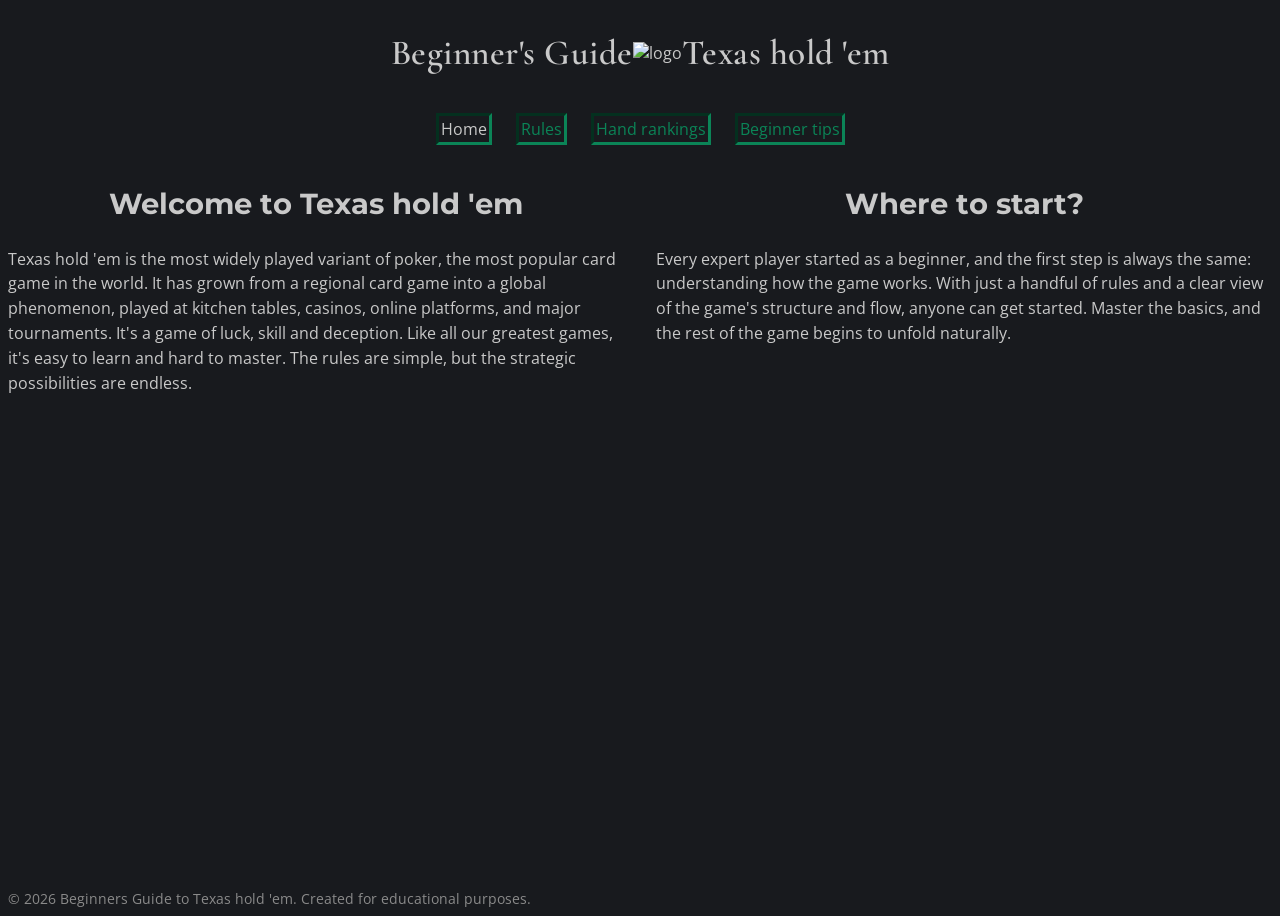
==== index.html @ b2f2617b "Add files via upload" ====
<!DOCTYPE html>
<html lang="en">

<head>
    <title>Beginner's Guide to Texas Hold 'em</title>
    <meta name="viewport" content="width=device-width, initial-scale=1">
    <meta charset="UTF-8">
    <meta name="author" content="Esa">

    <link rel="preconnect" href="https://fonts.googleapis.com">
    <link rel="preconnect" href="https://fonts.gstatic.com" crossorigin>
    <link href="https://fonts.googleapis.com/css2?family=Open+Sans:ital,wght@0,300..800;1,300..800&display=swap"
        rel="stylesheet">
    <link rel="preconnect" href="https://fonts.googleapis.com">
    <link rel="preconnect" href="https://fonts.gstatic.com" crossorigin>
    <link
        href="https://fonts.googleapis.com/css2?family=Cormorant+Garamond:ital,wght@0,300..700;1,300..700&family=Open+Sans:ital,wght@0,300..800;1,300..800&display=swap"
        rel="stylesheet">
    <link rel="preconnect" href="https://fonts.googleapis.com">
    <link rel="preconnect" href="https://fonts.gstatic.com" crossorigin>
    <link
        href="https://fonts.googleapis.com/css2?family=Cormorant+Garamond:ital,wght@0,300..700;1,300..700&family=Montserrat:ital,wght@0,100..900;1,100..900&family=Open+Sans:ital,wght@0,300..800;1,300..800&display=swap"
        rel="stylesheet">
    <link href="styles.css" rel="stylesheet" type="text/css">
</head>

<body>
    <header>
        <div class="logo">
            <h1>Beginner's Guide</h1>
            <img class="logo_img" src="Pictures/Designer.svg" alt="logo">
            <h1>Texas hold 'em</h1>
        </div>
        <nav>
            <ul>
                <li><a class="active_nav" href=index.html>Home</a></li>
                <li><a href="rules.html">Rules</a></li>
                <li><a href="rankings.html">Hand rankings</a></li>
                <li><a href="strategy.html">Beginner tips</a></li>
            </ul>
        </nav>
    </header>

    <main>
        <div class="flex_container">
            <div class="flex_item">
                <h2>Welcome to Texas hold 'em</h2>
                <p>Texas hold 'em is the most widely played variant of poker, the most popular card game in the world.
                    It has grown from a regional card game into a global phenomenon, played at kitchen tables, casinos,
                    online platforms, and major tournaments. It's a game of luck, skill and deception. Like all our
                    greatest games, it's easy to learn and hard
                    to master. The rules are simple, but the strategic possibilities are endless.</p>
            </div>
            <div class="flex_item">
                <h2>Where to start?</h2>
                <p>Every expert player started as a beginner, and the first step is always the same: understanding how
                    the game works. With just a handful of rules and a clear view of the game's structure and flow,
                    anyone can get started. Master the basics, and the rest of the game begins to unfold naturally.</p>
            </div>
        </div>
    </main>

    <footer>&copy; 2026 Beginners Guide to Texas hold 'em. Created for educational purposes.</footer>

</body>

</html>
---- styles.css ----
body {
    display: flex;
    flex-direction: column;
    height: 100vh;
    color: #C9C9C9;
    background-color: #181A1E;
    font-family: "Open Sans", "Roboto", sans-serif;
}

header {
    text-align: center;
}

h1 {
    font-family: "Cormorant Garamond", serif;
    font-size: 2.2rem;
    font-weight: 600;
    line-height: 1.2;
    letter-spacing: 0.5px;

}

h2 {
    font-family: "Montserrat", sans-serif;
    text-align: center;
    font-size: 1.8rem;
    font-weight: 700;
    line-height: 1.3;
}

h3 {
    font-family: "Montserrant", sans-serif;
    font-size: 1.4rem;
    font-weight: 600;
    line-height: 1.35;
    margin-top: 2.5rem;
    margin-bottom: 1rem;
}

p {
    font-size: 1rem;
    line-height: 1.55;
    font-weight: 400;
}

footer {
    font-size: 0.875rem;
    color: #8A8A8A;
    margin-top: auto;
}

.logo {
    display: flex;
    justify-content: center;
    align-items: center;
}

.active_nav {
    color: #C9C9C9;
}

nav ul {
    padding-left: 0px;
}

nav li {
    display: inline-block;
    margin: 0px 10px;
    padding: 2px;
    border-style: inset;
    border-color: #0B8457;
}

nav a {
    color: #0B8457;
    text-decoration: none;
}

p a {
    color: #C9C9C9;
}

.highlight1 {
    color: #0B8457;
    font-weight: 700;
}

.highlight2 {
    color: #D7263D;
    font-weight: 700;
}

@media only screen and (min-width:1024px) {
    .flex_container {
        display: flex;
        gap: 2rem;
    }

    .flex_item {
        flex: 1
    }

    .all_rankings {
        max-width: 1100px;
        margin: 0 auto;
        padding-left: min(6vw, 48px);
    }

    .rankings {
        display: flex;
        align-items: center;
        gap: 3rem;
        border-bottom: 1px solid #0B8457;
        padding: 12px 0;
    }

    .hand {
        flex: none;
    }
}

@media only screen and (max-width:1023px) {
    .all_rankings {
        display: flex;
        flex-direction: column;
        align-items: center;
    }

    .rankings {
        display: flex;
        flex-direction: column;
        align-items: flex-start;
        border-style: outset;
        border-width: thick;
        border-color: #0B8457;
        border-radius: 30px;
        margin: 2rem;
        padding-left: 1rem;
        padding-right: 1rem;
    }

    .hand {
        flex: none;
    }

    .rankings h3 {
        margin-top: 0;
        padding-top: 0;
    }

    .rankings img {
        margin-bottom: 0;
        padding-bottom: 0;
    }
}
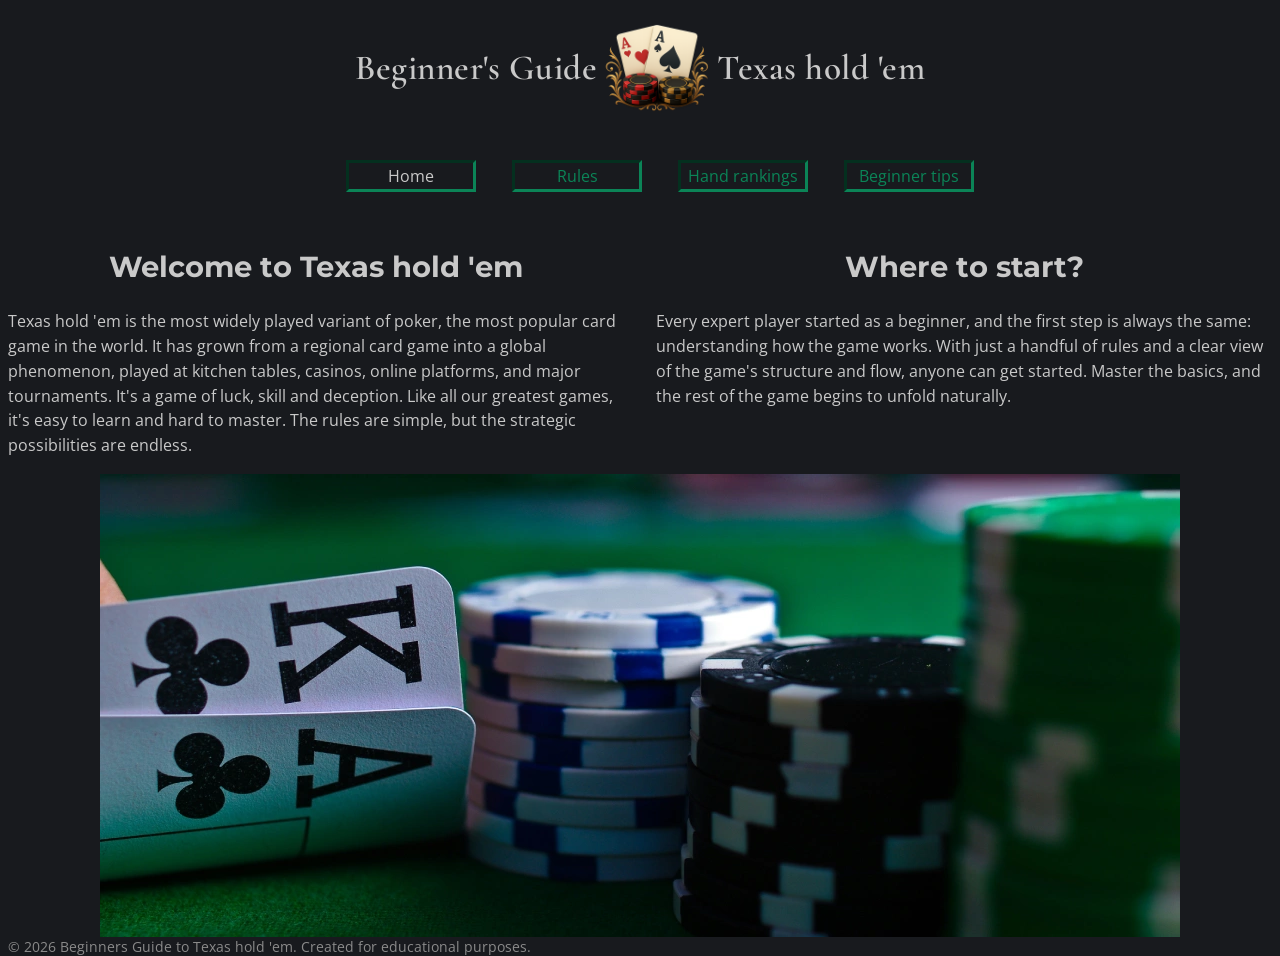
==== commit 8d62e40d: "Add files via upload" ====
--- a/index.html
+++ b/index.html
@@ -58,6 +58,7 @@
                     anyone can get started. Master the basics, and the rest of the game begins to unfold naturally.</p>
             </div>
         </div>
+        <img src="Pictures/poker.webp" alt="Texas holdem" class="picture0">
     </main>
 
     <footer>&copy; 2026 Beginners Guide to Texas hold 'em. Created for educational purposes.</footer>
--- a/styles.css
+++ b/styles.css
@@ -59,16 +59,13 @@
     color: #C9C9C9;
 }
 
-nav ul {
-    padding-left: 0px;
-}
-
 nav li {
-    display: inline-block;
-    margin: 0px 10px;
+    list-style-type: none;
+    margin: 1rem;
     padding: 2px;
     border-style: inset;
     border-color: #0B8457;
+    width: 120px;
 }
 
 nav a {
@@ -90,6 +87,13 @@
     font-weight: 700;
 }
 
+.picture0 {
+    display: block;
+    margin: auto;
+    max-width: 95%;
+}
+
+/* Desktop */
 @media only screen and (min-width:1024px) {
     .flex_container {
         display: flex;
@@ -117,8 +121,26 @@
     .hand {
         flex: none;
     }
+
+    .picture {
+        max-width: 480px;
+        height: auto;
+        margin-top: 6rem;
+
+    }
+
+    .figure {
+        position: relative;
+        top: -136px;
+        margin-bottom: 0;
+    }
+
+    nav li {
+        display: inline-block;
+    }
 }
 
+/* Mobile */
 @media only screen and (max-width:1023px) {
     .all_rankings {
         display: flex;
@@ -152,4 +174,10 @@
         margin-bottom: 0;
         padding-bottom: 0;
     }
+
+    .picture {
+        max-width: 320px;
+        height: auto;
+
+    }
 }
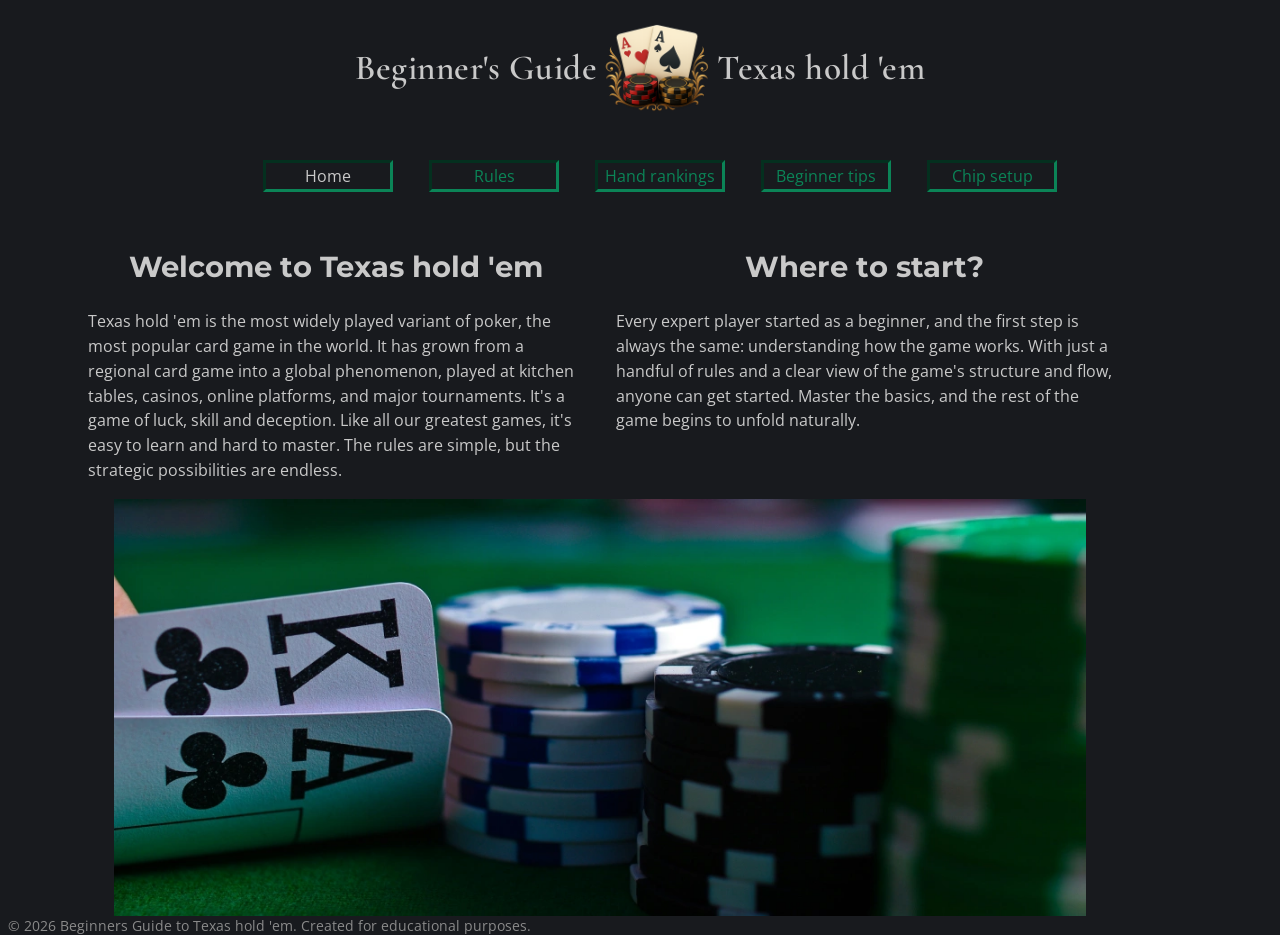
==== commit 8be593a0: "Add files via upload" ====
--- a/index.html
+++ b/index.html
@@ -37,6 +37,7 @@
                 <li><a href="rules.html">Rules</a></li>
                 <li><a href="rankings.html">Hand rankings</a></li>
                 <li><a href="strategy.html">Beginner tips</a></li>
+                <li><a href="chips.html">Chip setup</a></li>
             </ul>
         </nav>
     </header>
--- a/styles.css
+++ b/styles.css
@@ -68,6 +68,19 @@
     width: 120px;
 }
 
+main ul {
+    display: grid;
+    grid-template-columns: auto 1fr;
+    gap: 10px 20px;
+    align-items: center;
+    max-width: 280px;
+}
+
+main li {
+    list-style-type: none;
+    display: contents;
+}
+
 nav a {
     color: #0B8457;
     text-decoration: none;
@@ -84,6 +97,10 @@
 
 .highlight2 {
     color: #D7263D;
+    font-weight: 700;
+}
+
+.highlight3 {
     font-weight: 700;
 }
 
@@ -93,8 +110,67 @@
     max-width: 95%;
 }
 
+#answer {
+    display: flex;
+    flex-wrap: wrap;
+    gap: 20px;
+    margin-top: 20px;
+}
+
+.result-box {
+    border: 2px outset #0B8457;
+    border-radius: 8px;
+    padding: 20px;
+    max-width: 95%;
+}
+
+.result-box h3 {
+    margin: 0 0 10px 0;
+    padding-bottom: 8px;
+    border-bottom: 1px solid #C9C9C9;
+}
+
+.result-box h4 {
+    margin: 15px 0 5px 0;
+    border-bottom: 1px solid #C9C9C9;
+    padding-bottom: 5px;
+}
+
+.result-box p {
+    margin: 0 0 10px 0;
+}
+
+.result-box table {
+    border-collapse: collapse;
+    width: 100%;
+}
+
+.result-box table td {
+    padding: 3px 10px 3px 0;
+}
+
+.result-box table td:last-child {
+    text-align: right;
+    padding-right: 0;
+}
+
+h2.styled-as-h3 {
+    font-family: "Montserrant", sans-serif;
+    font-size: 1.4rem;
+    font-weight: 600;
+    line-height: 1.35;
+    margin-top: 2.5rem;
+    margin-bottom: 1rem;
+    text-align: left;
+}
+
 /* Desktop */
 @media only screen and (min-width:1024px) {
+    main {
+        margin-left: 5em;
+        margin-right: 10em;
+    }
+
     .flex_container {
         display: flex;
         gap: 2rem;
@@ -129,14 +205,17 @@
 
     }
 
-    .figure {
-        position: relative;
-        top: -136px;
-        margin-bottom: 0;
-    }
-
     nav li {
         display: inline-block;
+    }
+
+    .paragraph {
+        display: flex;
+        text-align: center;
+        justify-content: center;
+        max-width: 50em;
+        margin-left: auto;
+        margin-right: auto;
     }
 }
 
@@ -152,6 +231,7 @@
         display: flex;
         flex-direction: column;
         align-items: flex-start;
+        max-width: 95%;
         border-style: outset;
         border-width: thick;
         border-color: #0B8457;
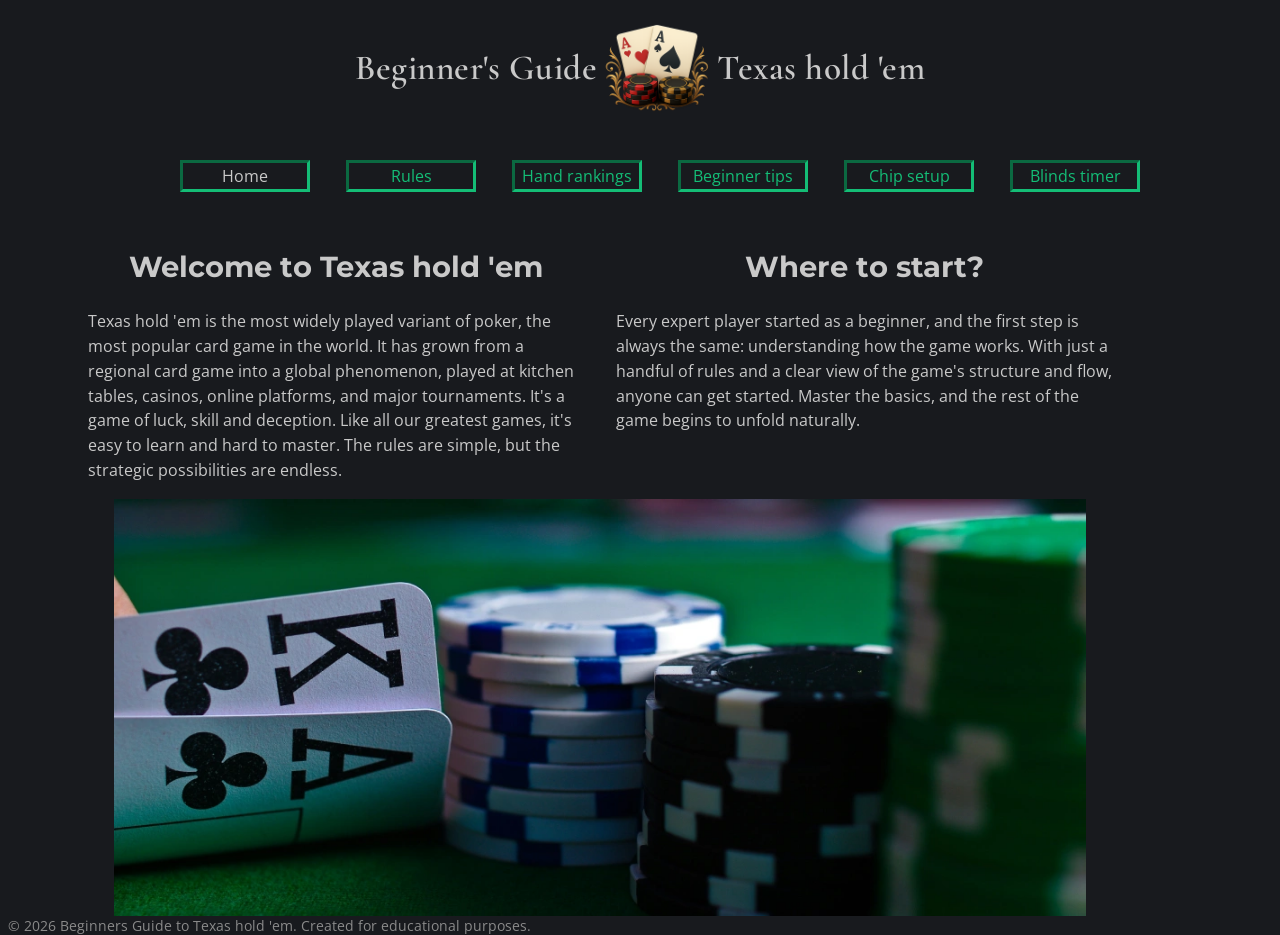
==== commit e6089851: "Add files via upload" ====
--- a/index.html
+++ b/index.html
@@ -38,6 +38,7 @@
                 <li><a href="rankings.html">Hand rankings</a></li>
                 <li><a href="strategy.html">Beginner tips</a></li>
                 <li><a href="chips.html">Chip setup</a></li>
+                <li><a href="blinds.html">Blinds timer</a></li>
             </ul>
         </nav>
     </header>
--- a/styles.css
+++ b/styles.css
@@ -1,3 +1,8 @@
+/* ============================================
+   BASE STYLES
+   Global styles applied across all pages
+   ============================================ */
+
 body {
     display: flex;
     flex-direction: column;
@@ -7,9 +12,8 @@
     font-family: "Open Sans", "Roboto", sans-serif;
 }
 
-header {
-    text-align: center;
-}
+
+/* --- Typography --- */
 
 h1 {
     font-family: "Cormorant Garamond", serif;
@@ -17,7 +21,6 @@
     font-weight: 600;
     line-height: 1.2;
     letter-spacing: 0.5px;
-
 }
 
 h2 {
@@ -29,7 +32,7 @@
 }
 
 h3 {
-    font-family: "Montserrant", sans-serif;
+    font-family: "Montserrat", sans-serif;
     font-size: 1.4rem;
     font-weight: 600;
     line-height: 1.35;
@@ -37,125 +40,9 @@
     margin-bottom: 1rem;
 }
 
-p {
-    font-size: 1rem;
-    line-height: 1.55;
-    font-weight: 400;
-}
-
-footer {
-    font-size: 0.875rem;
-    color: #8A8A8A;
-    margin-top: auto;
-}
-
-.logo {
-    display: flex;
-    justify-content: center;
-    align-items: center;
-}
-
-.active_nav {
-    color: #C9C9C9;
-}
-
-nav li {
-    list-style-type: none;
-    margin: 1rem;
-    padding: 2px;
-    border-style: inset;
-    border-color: #0B8457;
-    width: 120px;
-}
-
-main ul {
-    display: grid;
-    grid-template-columns: auto 1fr;
-    gap: 10px 20px;
-    align-items: center;
-    max-width: 280px;
-}
-
-main li {
-    list-style-type: none;
-    display: contents;
-}
-
-nav a {
-    color: #0B8457;
-    text-decoration: none;
-}
-
-p a {
-    color: #C9C9C9;
-}
-
-.highlight1 {
-    color: #0B8457;
-    font-weight: 700;
-}
-
-.highlight2 {
-    color: #D7263D;
-    font-weight: 700;
-}
-
-.highlight3 {
-    font-weight: 700;
-}
-
-.picture0 {
-    display: block;
-    margin: auto;
-    max-width: 95%;
-}
-
-#answer {
-    display: flex;
-    flex-wrap: wrap;
-    gap: 20px;
-    margin-top: 20px;
-}
-
-.result-box {
-    border: 2px outset #0B8457;
-    border-radius: 8px;
-    padding: 20px;
-    max-width: 95%;
-}
-
-.result-box h3 {
-    margin: 0 0 10px 0;
-    padding-bottom: 8px;
-    border-bottom: 1px solid #C9C9C9;
-}
-
-.result-box h4 {
-    margin: 15px 0 5px 0;
-    border-bottom: 1px solid #C9C9C9;
-    padding-bottom: 5px;
-}
-
-.result-box p {
-    margin: 0 0 10px 0;
-}
-
-.result-box table {
-    border-collapse: collapse;
-    width: 100%;
-}
-
-.result-box table td {
-    padding: 3px 10px 3px 0;
-}
-
-.result-box table td:last-child {
-    text-align: right;
-    padding-right: 0;
-}
-
+/* Used when an h2 element needs to visually match h3 styling */
 h2.styled-as-h3 {
-    font-family: "Montserrant", sans-serif;
+    font-family: "Montserrat", sans-serif;
     font-size: 1.4rem;
     font-weight: 600;
     line-height: 1.35;
@@ -164,7 +51,378 @@
     text-align: left;
 }
 
-/* Desktop */
+p {
+    font-size: 1rem;
+    line-height: 1.55;
+    font-weight: 400;
+}
+
+
+/* --- Header & Navigation --- */
+
+header {
+    text-align: center;
+}
+
+.logo {
+    display: flex;
+    justify-content: center;
+    align-items: center;
+}
+
+nav li {
+    list-style-type: none;
+    margin: 1rem;
+    padding: 2px;
+    border-style: inset;
+    border-color: #14BD76;
+    width: 120px;
+}
+
+nav a {
+    color: #14BD76;
+    text-decoration: none;
+}
+
+/* Highlights the current page in the navigation */
+.active_nav {
+    color: #C9C9C9;
+}
+
+
+/* --- Footer --- */
+
+footer {
+    font-size: 0.875rem;
+    color: #8A8A8A;
+    margin-top: auto;
+}
+
+
+/* --- Links --- */
+
+p a {
+    color: #C9C9C9;
+}
+
+
+/* --- Highlight utility classes --- */
+
+/* Green highlight, used for key terms */
+.highlight1 {
+    color: #14BD76;
+    font-weight: 700;
+}
+
+/* Red highlight, used for warnings or emphasis */
+.highlight2 {
+    color: #FC5263;
+    font-weight: 700;
+}
+
+/* Bold highlight, no color change */
+.highlight3 {
+    font-weight: 700;
+}
+
+
+/* --- Images --- */
+
+.picture0 {
+    display: block;
+    margin: auto;
+    max-width: 95%;
+}
+
+
+/* ============================================
+   FORMS
+   Shared form styles used across multiple pages
+   ============================================ */
+
+/* Two column grid layout: label on left, input on right */
+main ul {
+    display: grid;
+    grid-template-columns: auto 1fr;
+    gap: 10px 20px;
+    align-items: center;
+    max-width: 360px;
+}
+
+/* Makes list items participate in the parent grid */
+main li {
+    list-style-type: none;
+    display: contents;
+}
+
+/* Styled text inputs and dropdowns */
+main input[type="text"],
+main select {
+    background-color: #222429;
+    color: #C9C9C9;
+    border: 1px solid #14BD76;
+    border-radius: 4px;
+    padding: 6px 8px;
+    font-size: 1rem;
+    font-family: "Open Sans", "Roboto", sans-serif;
+}
+
+/* Submit button on the chip setup page */
+#find_setup {
+    padding: 8px 24px;
+    background-color: transparent;
+    color: #14BD76;
+    border: 1px solid #14BD76;
+    border-radius: 4px;
+    cursor: pointer;
+    font-size: 1rem;
+}
+
+/* Submit button on the blinds timer page */
+#generate_schedule {
+    padding: 8px 24px;
+    background-color: transparent;
+    color: #14BD76;
+    border: 1px solid #14BD76;
+    border-radius: 4px;
+    cursor: pointer;
+    font-size: 1rem;
+}
+
+
+/* ============================================
+   CHIP SETUP PAGE
+   Styles for the result boxes on chips.html
+   ============================================ */
+
+/* Container for search results, displays boxes in a wrapping row */
+#answer {
+    display: flex;
+    flex-wrap: wrap;
+    gap: 20px;
+    margin-top: 20px;
+}
+
+/* Individual result card with green border */
+.result-box {
+    border: outset #14BD76;
+    border-width: thick;
+    border-radius: 8px;
+    padding: 20px;
+    max-width: 95%;
+}
+
+.result-box h3 {
+    margin: 0 0 10px 0;
+    padding-bottom: 8px;
+    border-bottom: 1px solid #C9C9C9;
+}
+
+.result-box h4 {
+    margin: 15px 0 5px 0;
+    border-bottom: 1px solid #C9C9C9;
+    padding-bottom: 5px;
+}
+
+.result-box p {
+    margin: 0 0 10px 0;
+}
+
+.result-box table {
+    border-collapse: collapse;
+    width: 100%;
+}
+
+.result-box table td {
+    padding: 3px 10px 3px 0;
+}
+
+.result-box table td:last-child {
+    text-align: right;
+    padding-right: 0;
+}
+
+
+/* ============================================
+   HAND RANKINGS PAGE
+   Styles for the rankings layout on rankings.html
+   ============================================ */
+
+.all_rankings {
+    max-width: 1100px;
+    margin: 0 auto;
+    padding-left: min(6vw, 48px);
+}
+
+.rankings {
+    display: flex;
+    align-items: center;
+    gap: 3rem;
+    border-bottom: 1px solid #14BD76;
+    padding: 12px 0;
+}
+
+.hand {
+    flex: none;
+}
+
+.picture {
+    max-width: 480px;
+    height: auto;
+    margin-top: 6rem;
+}
+
+
+/* ============================================
+   BLINDS TIMER PAGE
+   Styles specific to blinds.html
+   ============================================ */
+
+/* --- Schedule table --- */
+
+/* Wrapper box with green border around the schedule table */
+.schedule-table {
+    border: outset #14BD76;
+    border-width: thick;
+    border-radius: 8px;
+    padding: 12px;
+    max-width: 260px;
+}
+
+.schedule-table table {
+    width: 100%;
+    border-collapse: collapse;
+}
+
+.schedule-table td,
+.schedule-table th {
+    padding: 6px 2px;
+}
+
+/* Small blind column: right aligned toward the slash */
+.schedule-table td:nth-child(2) {
+    text-align: right;
+}
+
+/* Slash column: centered with equal padding on both sides */
+.schedule-table td:nth-child(3) {
+    text-align: center;
+    padding-left: 6px;
+    padding-right: 6px;
+}
+
+/* Dividing line between each blind level row */
+.schedule-table tr {
+    border-bottom: 1px solid #C9C9C9;
+}
+
+/* Start timer button at the bottom of the schedule table */
+#start-btn {
+    width: 100%;
+    padding: 8px;
+    background-color: transparent;
+    color: #14BD76;
+    border: 1px solid #14BD76;
+    border-radius: 4px;
+    cursor: pointer;
+    font-size: 1rem;
+}
+
+
+/* --- Timer section --- */
+
+/* Hidden by default, revealed by StartTimer() */
+#timer-section {
+    display: none;
+    text-align: center;
+    max-width: 320px;
+    margin: 0 auto;
+}
+
+/* Large countdown display - the main focus of the timer */
+#countdown {
+    font-size: 5rem;
+    font-weight: 700;
+    letter-spacing: 4px;
+    margin: 0;
+}
+
+/* Current level indicator, dimmed to not compete with the blinds */
+#current_level {
+    font-size: 1.2rem;
+    margin: 0.5rem 0;
+    color: #8A8A8A;
+}
+
+/* Current blinds - prominently displayed below the countdown */
+#current_blinds {
+    font-size: 2rem;
+    font-weight: 700;
+    margin: 0.5rem 0;
+}
+
+/* Bottom row: next blinds on the left, elapsed time on the right */
+#timer-bottom {
+    display: flex;
+    justify-content: space-between;
+    margin: 1rem 0;
+}
+
+#next_blinds {
+    font-size: 1.2rem;
+    text-align: left;
+}
+
+#elapsed_time {
+    font-size: 1.2rem;
+    text-align: right;
+}
+
+/* Small dimmed labels above next blinds and elapsed time */
+#next_blinds_label,
+#elapsed_label {
+    font-size: 0.8rem;
+    color: #8A8A8A;
+    margin: 0;
+}
+
+/* Play/pause and reset buttons centered below the timer */
+#timer-buttons {
+    display: flex;
+    justify-content: center;
+    gap: 1rem;
+    margin-top: 1rem;
+    margin-bottom: 3rem;
+}
+
+/* Play/pause button in green */
+#play_pause {
+    padding: 8px 24px;
+    background-color: transparent;
+    color: #14BD76;
+    border: 1px solid #14BD76;
+    border-radius: 4px;
+    cursor: pointer;
+    font-size: 1rem;
+}
+
+/* Reset button in red to signal it's a destructive action */
+#reset {
+    padding: 8px 24px;
+    background-color: transparent;
+    color: #FC5263;
+    border: 1px solid #FC5263;
+    border-radius: 4px;
+    cursor: pointer;
+    font-size: 1rem;
+}
+
+
+/* ============================================
+   RESPONSIVE STYLES
+   ============================================ */
+
+/* --- Desktop (1024px and above) --- */
 @media only screen and (min-width:1024px) {
     main {
         margin-left: 5em;
@@ -177,7 +435,7 @@
     }
 
     .flex_item {
-        flex: 1
+        flex: 1;
     }
 
     .all_rankings {
@@ -190,7 +448,7 @@
         display: flex;
         align-items: center;
         gap: 3rem;
-        border-bottom: 1px solid #0B8457;
+        border-bottom: 1px solid #14BD76;
         padding: 12px 0;
     }
 
@@ -202,9 +460,9 @@
         max-width: 480px;
         height: auto;
         margin-top: 6rem;
-
-    }
-
+    }
+
+    /* Horizontal navigation on desktop */
     nav li {
         display: inline-block;
     }
@@ -219,7 +477,7 @@
     }
 }
 
-/* Mobile */
+/* --- Mobile (1023px and below) --- */
 @media only screen and (max-width:1023px) {
     .all_rankings {
         display: flex;
@@ -234,7 +492,7 @@
         max-width: 95%;
         border-style: outset;
         border-width: thick;
-        border-color: #0B8457;
+        border-color: #14BD76;
         border-radius: 30px;
         margin: 2rem;
         padding-left: 1rem;
@@ -258,6 +516,15 @@
     .picture {
         max-width: 320px;
         height: auto;
-
+    }
+
+    #answer {
+        margin-left: 40px;
+    }
+
+    /* Center the schedule table on mobile */
+    .schedule-table {
+        margin-left: auto;
+        margin-right: auto;
     }
 }
